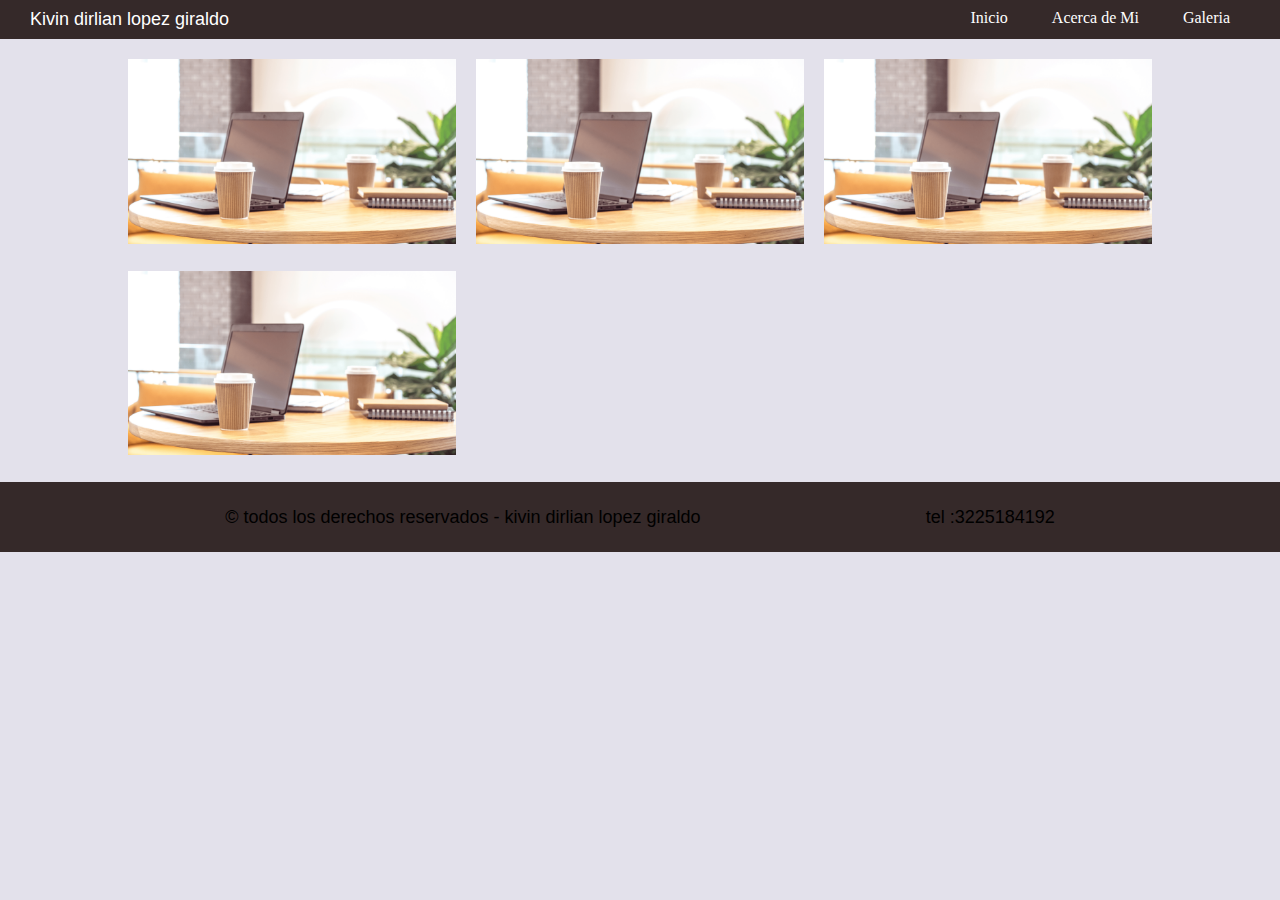
==== html/galery.html @ 00d25ed5 "inicio del proyecto" ====
<!DOCTYPE html>
<html lang="es">
<head>
    <meta charset="UTF-8">
    <meta http-equiv="X-UA-Compatible" content="IE=edge">
    <meta name="viewport" content="width=device-width, initial-scale=1.0">
    <!-- <script src="./js/main.js"></script> -->
    <link rel="stylesheet" href="../css/style.css">
    <title>Mi pagina</title>
</head>
<body>
    <header class="encabezado">
        <div class="encabezado__contenido1">
            <p>Kivin dirlian lopez giraldo</p>
            <nav class="encabezado__menu">
                <a href="../index.html">Inicio</a>
                <a href="../#enlace1">Acerca de Mi</a>
                <a href="../#galeria">Galeria</a>
            </nav>
        </div>
    </header>
     
    
    <main class="contenido-pagina" id="enlace1">
        <div class="galeria2">
            <div class="galeria__imagenes galeria2_img">
                <div class="galeria__imagen margen">
                    <img src="../img/hero.png" alt="">
                </div>
                <div class="galeria__imagen margen">
                    <img src="../img/hero.png" alt="">
                </div>
                <div class="galeria__imagen margen">
                    <img src="../img/hero.png" alt="">
                </div>
                <div class="galeria__imagen margen">
                    <img src="../img/hero.png" alt="">
                </div>
            </div>
            
            
        </div>

    </main> <!-- . cuerpo pagina-->

    <footer class="footer">
        <p>&copy todos los derechos reservados - kivin dirlian lopez giraldo</p>

        <p>tel :3225184192</p>
    </footer>

    <!-- <script src="./js/main.js"></script> -->
</body>
</html>
---- css/style.css ----
/* GENERALES */
:root{
    --primario: #352929;
    --blanco : #fff;
    --terciario : rgb(194 190 212 / 46%);;
}

html{
    box-sizing: border-box;
    font-size: 62.5%
}

*, *:before, *:after{
    box-sizing: inherit;
    margin: 0;
}

body{
    background-color: var(--terciario);
    font-size: 1.6rem;
    line-height: 1.5;
    width:100%;

}

img{width: 32rem;}

p{
    font-size: 1.8rem;
    font-family: Arial, Helvetica, sans-serif;

    margin: 0;

}

a{

    color:var(--blanco);
    text-decoration: none;
}

.btn__a{
    padding: 2rem;
    border: 1px solid var(--blanco);
    border-radius: .7rem;
    margin: 1rem;
    background-color: var(--primario);
}

.btn__a:hover{
    background-color: blue;
}

/* Header */



.encabezado{
    display: grid;
    grid-template-rows:auto auto ;
    align-content: center;
    padding: .2rem 1rem;
    background-color: var(--primario);
    color:var(--blanco);
}

.encabezado__contenido1{
    display: flex;
    justify-content: space-between;
    padding: .4rem 2rem;
}

.pantalla-principal{
    display: grid;
    margin:8rem 2rem;
    grid-template-columns:repeat(2, 1fr);
    gap:23rem;
}

.pantalla-principal__bienvenida{
    display: flex;
    flex-direction: column;
    justify-content: center;
}

.pantalla-principal__imagen img{
    display: flex;
    justify-content:center;
    align-content: center;
    width: 60rem;
    height: 40rem;

}

.encabezado__menu a{
    padding: 2rem;
}
.menu{
    display: flex;
    justify-content: center;
}





/*CONTENIDO PAGINA*/

.acerca_mi,
.galeria{
    display: grid;
    grid-template-columns: 30% 70%;
    margin: 4rem;

}

.acerca_mi-contenido{
    display: grid;
    grid-template-columns: repeat(2,1fr);
    gap:1rem;
}

.contenido-pagina img{
    width: 4rem;

}
/* galeria */
.galeria__imagenes{
    display: grid;
    grid-template-columns: repeat(2, 1fr);
    grid-template-rows: auto;
    gap: 2rem;
}

.galeria__imagenes  img{
    width: 100%;
}

.galeria__enlaces{

    grid-column: 2 / 3;
    width: 100%;
    height:7rem;
    padding:2rem;
    text-align: end;
}

.galeria__enlace{
    justify-content: end;
}



/* footer */

.footer{
    display: flex;
    justify-content:space-evenly;
    align-items: center;
    background-color: var(--primario);
    height: 7rem;
}

/* pagina galery */
.galeria2{
    width: 80%;
    margin: 2rem auto;

}

.galeria2_img{

    grid-template-columns: repeat(3, 1fr);
}

/* mediaquery */

@media (max-width: 768px) {
     .encabezado__contenido1,
     .pantalla-principal,
     .acerca_mi,
     .galeria{
         display: flex;
         flex-direction: column;
         text-align: center;
         margin: 2rem 0;
         gap: 0;
         align-items: center;
     }

     

     .galeria{
         width: 90%;
         margin: 0 auto;
     }

     .galeria__titulo{
         margin: 2rem 0;
     }
}

@media (max-width: 411px) {

    body{
        width:auto;
    }
     .acerca_mi-contenido,
     .galeria__imagenes{
         display: flex;
         flex-direction: column;
     }
     .galeria__enlaces{
        width: 100%;
        margin: 2rem;
        justify-content: center;
        align-items: center;
     }
     .galeria__enlace2{
        
        padding: 2rem 11.2rem;
     }

     .encabezado,
     .encabezado__contenido1{
         display: flex;
         flex-direction: column;
     }

     

     .pantalla-principal__imagen img{
         margin:2rem 0;
         width: 100%;
     }

     .encabezado__contenido1{
         margin: 0;
         padding: 0;
         align-items: center;
     }
     .footer{
        display: flex;
        flex-direction: column;
        text-align: center;
        padding: 7rem;
     }

     .margen{
         margin: 2rem 0;
     }
}
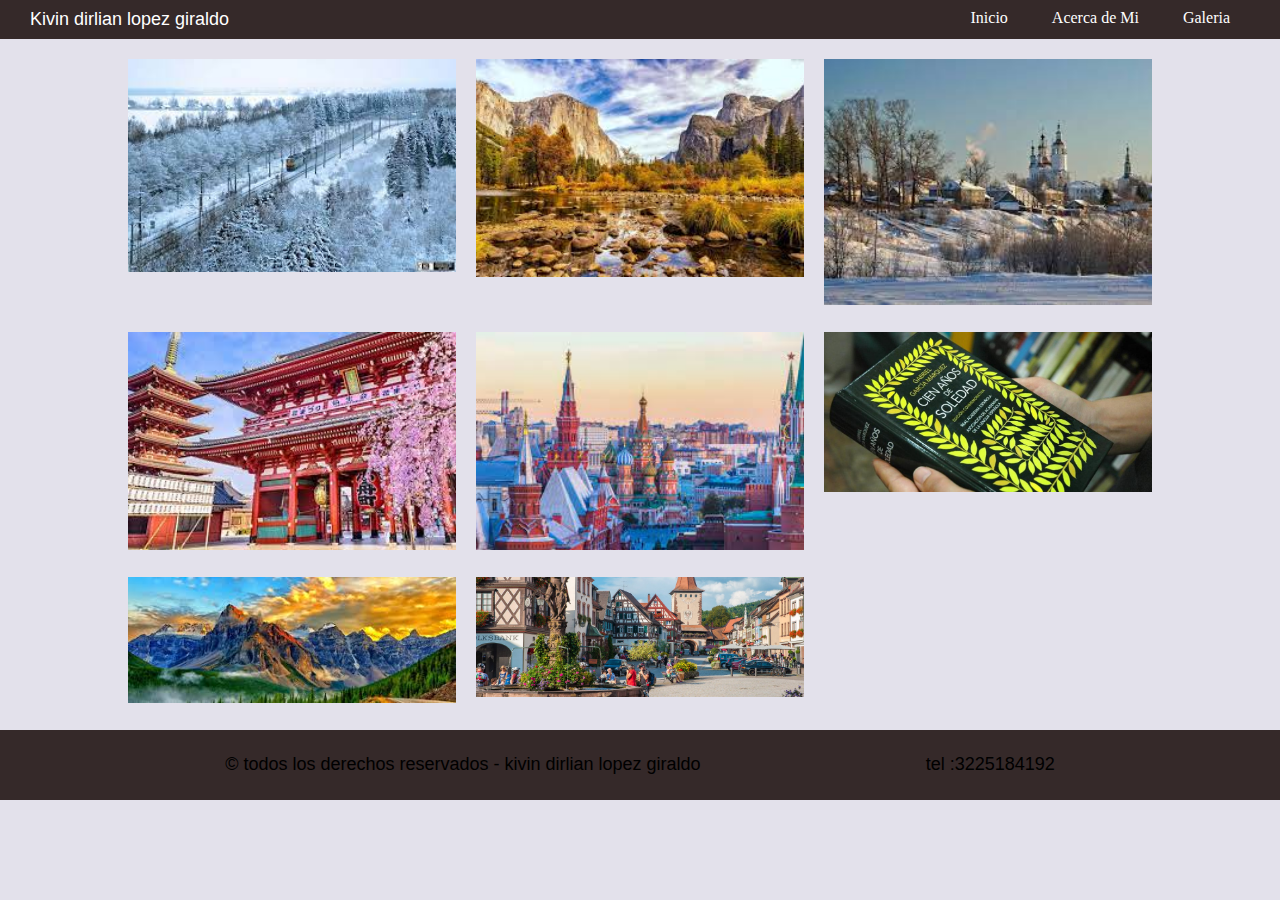
==== commit d929af81: "nuevos cambios" ====
--- a/html/galery.html
+++ b/html/galery.html
@@ -25,16 +25,28 @@
         <div class="galeria2">
             <div class="galeria__imagenes galeria2_img">
                 <div class="galeria__imagen margen">
-                    <img src="../img/hero.png" alt="">
+                    <img src="../img/7.jpg" alt="">
                 </div>
                 <div class="galeria__imagen margen">
-                    <img src="../img/hero.png" alt="">
+                    <img src="../img/2.jpg" alt="">
                 </div>
                 <div class="galeria__imagen margen">
-                    <img src="../img/hero.png" alt="">
+                    <img src="../img/6.jpg" alt="">
                 </div>
                 <div class="galeria__imagen margen">
-                    <img src="../img/hero.png" alt="">
+                    <img src="../img/4.jpg" alt="">
+                </div>
+                <div class="galeria__imagen margen">
+                    <img src="../img/5.jpg" alt="">
+                </div>
+                <div class="galeria__imagen margen">
+                    <img src="../img/1.jpeg" alt="">
+                </div>
+                <div class="galeria__imagen margen">
+                    <img src="../img/3.jpg" alt="">
+                </div>
+                <div class="galeria__imagen margen">
+                    <img src="../img/8.jpg" alt="">
                 </div>
             </div>
             
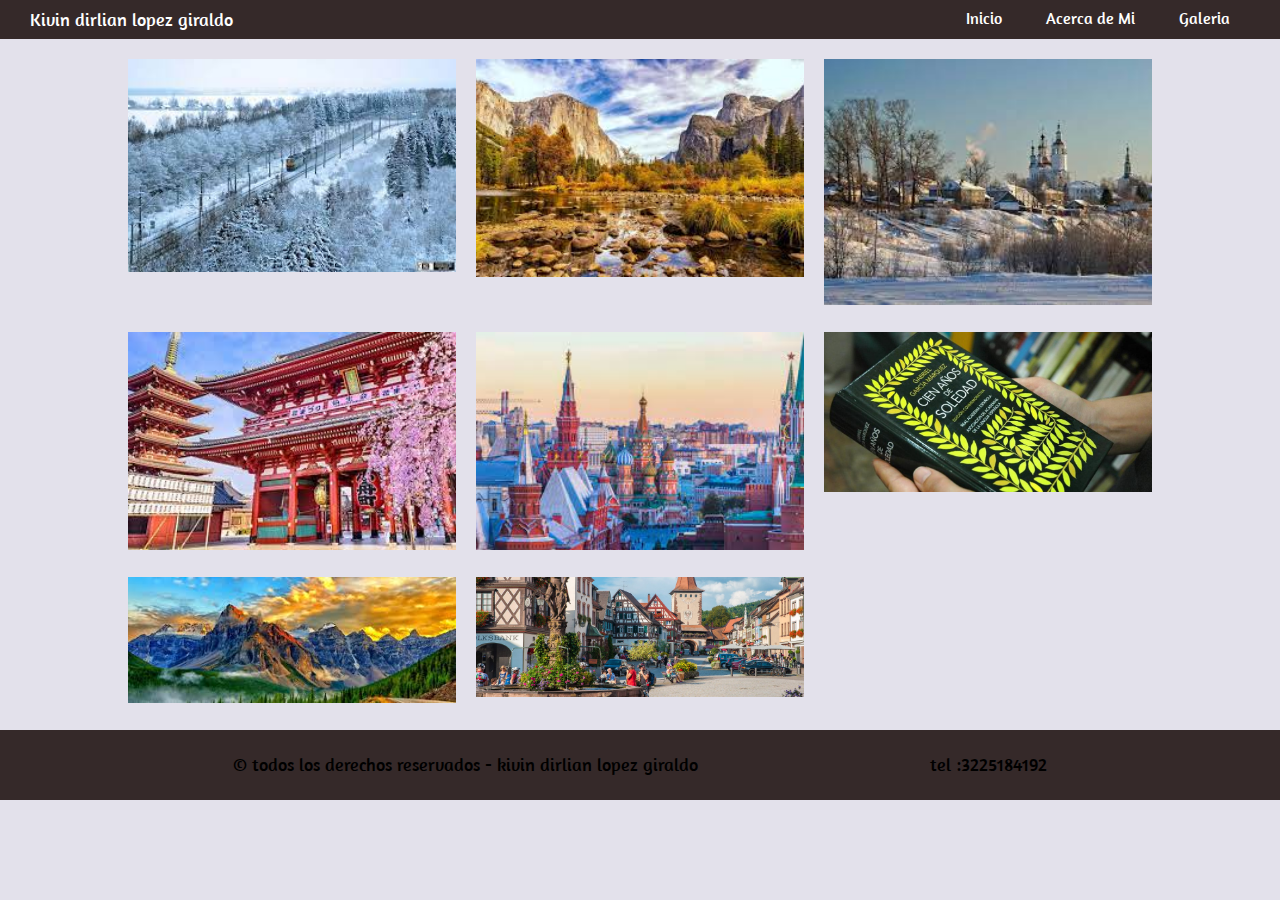
==== commit 7c901fa4: "cambio de la tipografia, y el hover de los enlaces secundarios" ====
--- a/html/galery.html
+++ b/html/galery.html
@@ -5,6 +5,12 @@
     <meta http-equiv="X-UA-Compatible" content="IE=edge">
     <meta name="viewport" content="width=device-width, initial-scale=1.0">
     <!-- <script src="./js/main.js"></script> -->
+    <link rel="preconnect" href="https://fonts.googleapis.com">
+    <link rel="preconnect" href="https://fonts.gstatic.com" crossorigin>
+    <link href="https://fonts.googleapis.com/css2?family=Amaranth:wght@400;700&display=swap" rel="stylesheet">
+    <link rel="preconnect" href="https://fonts.googleapis.com">
+    <link rel="preconnect" href="https://fonts.gstatic.com" crossorigin>
+    <link href="https://fonts.googleapis.com/css2?family=Oleo+Script+Swash+Caps:wght@400;700&display=swap" rel="stylesheet">
     <link rel="stylesheet" href="../css/style.css">
     <title>Mi pagina</title>
 </head>
--- a/css/style.css
+++ b/css/style.css
@@ -2,7 +2,12 @@
 :root{
     --primario: #352929;
     --blanco : #fff;
-    --terciario : rgb(194 190 212 / 46%);;
+    --terciario : rgb(194 190 212 / 46%);
+    --cuatro : #1f7119;
+
+    --tipoUno: 'Amaranth', sans-serif;
+    --tipoDos :  'Oleo Script Swash Caps', cursive;
+
 }
 
 html{
@@ -23,12 +28,16 @@
 
 }
 
+h1, h2, h3{
+    font-family: var(--tipoDos);
+}
+
 img{width: 32rem;}
 
 p{
     font-size: 1.8rem;
-    font-family: Arial, Helvetica, sans-serif;
-
+    font-family: var(--tipoUno);
+    font-size: 700;
     margin: 0;
 
 }
@@ -37,6 +46,7 @@
 
     color:var(--blanco);
     text-decoration: none;
+    font-family: var(--tipoUno);
 }
 
 .btn__a{
@@ -48,7 +58,7 @@
 }
 
 .btn__a:hover{
-    background-color: blue;
+    background-color: var(--cuatro);
 }
 
 /* Header */
@@ -68,6 +78,7 @@
     display: flex;
     justify-content: space-between;
     padding: .4rem 2rem;
+   
 }
 
 .pantalla-principal{
@@ -91,6 +102,8 @@
     height: 40rem;
 
 }
+
+
 
 .encabezado__menu a{
     padding: 2rem;
@@ -218,7 +231,7 @@
      }
      .galeria__enlace2{
         
-        padding: 2rem 11.2rem;
+        padding: 2rem 9.5rem;
      }
 
      .encabezado,
@@ -247,7 +260,7 @@
      }
 
      .margen{
-         margin: 2rem 0;
+         margin: 2rem 1rem;
      }
 }
 
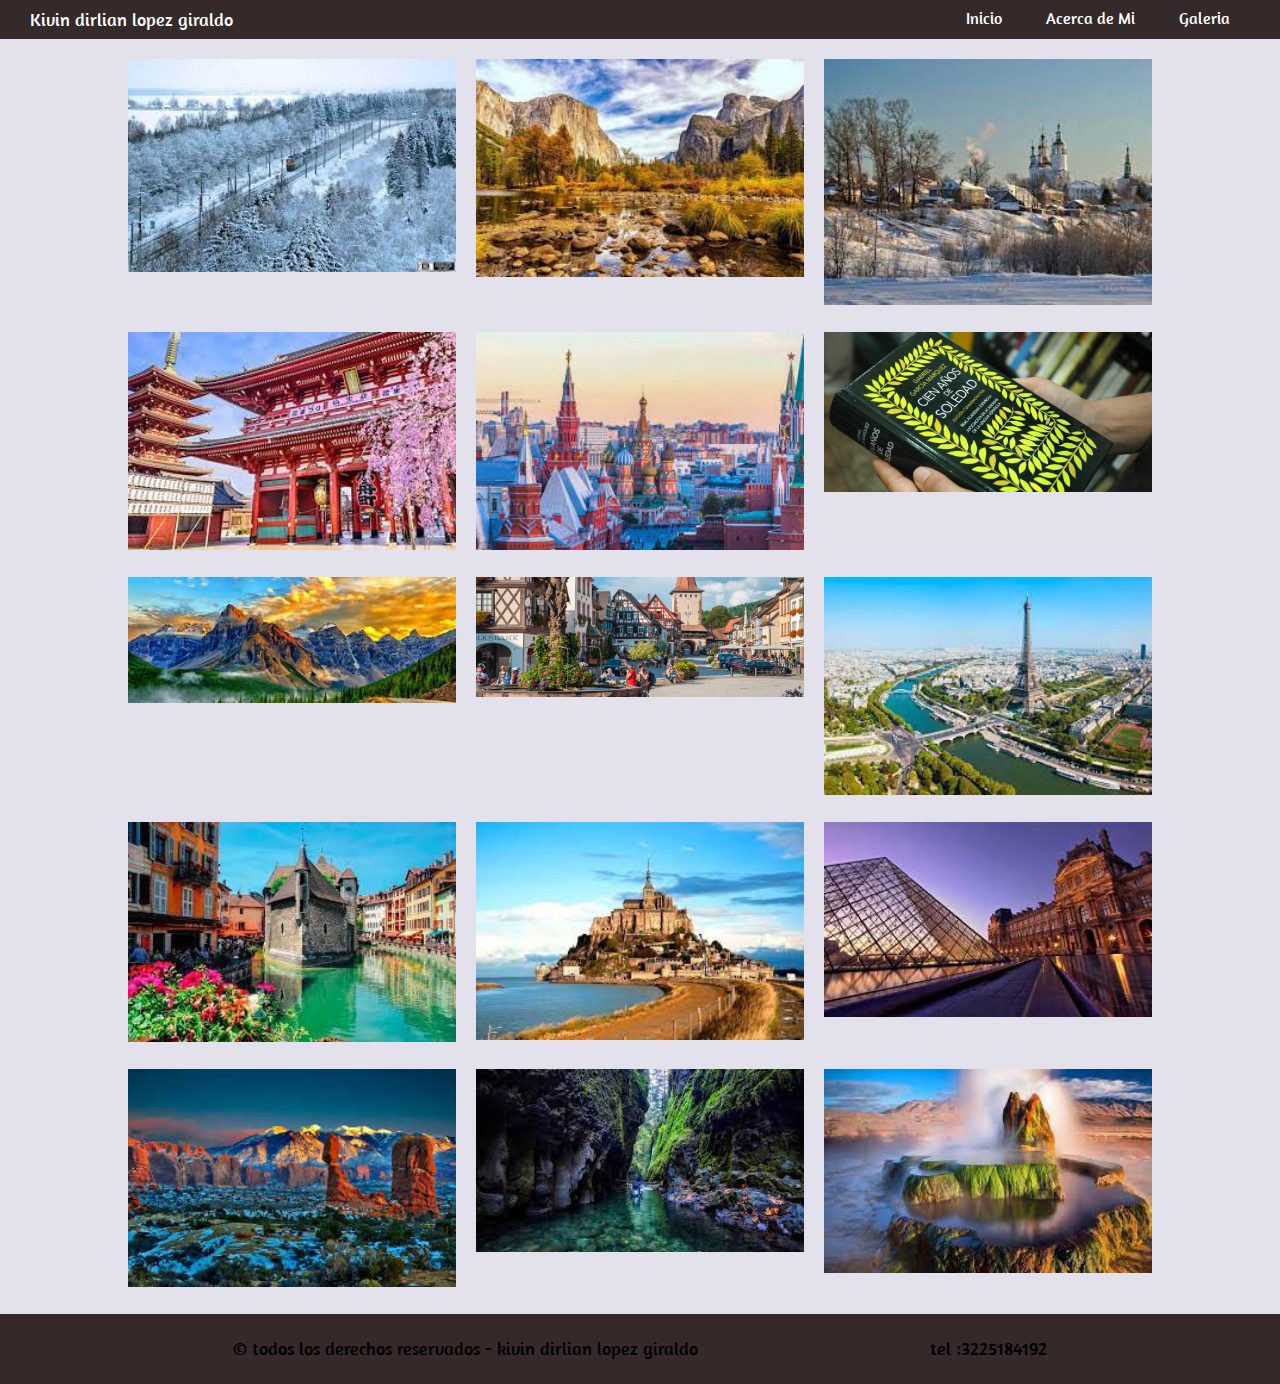
==== commit e7933188: "agregando imagenes a la pagina galeria" ====
--- a/html/galery.html
+++ b/html/galery.html
@@ -54,6 +54,27 @@
                 <div class="galeria__imagen margen">
                     <img src="../img/8.jpg" alt="">
                 </div>
+                <div class="galeria__imagen margen">
+                    <img src="../img/9.jpg" alt="">
+                </div>
+                <div class="galeria__imagen margen">
+                    <img src="../img/10.jpg" alt="">
+                </div>
+                <div class="galeria__imagen margen">
+                    <img src="../img/11.jpg" alt="">
+                </div>
+                <div class="galeria__imagen margen">
+                    <img src="../img/12.jpg" alt="">
+                </div>
+                <div class="galeria__imagen margen">
+                    <img src="../img/13.jpg" alt="">
+                </div>
+                <div class="galeria__imagen margen">
+                    <img src="../img/14.jpg" alt="">
+                </div>
+                <div class="galeria__imagen margen">
+                    <img src="../img/15.jpg" alt="">
+                </div>
             </div>
             
             
--- a/css/style.css
+++ b/css/style.css
@@ -141,7 +141,7 @@
 .galeria__imagenes{
     display: grid;
     grid-template-columns: repeat(2, 1fr);
-    grid-template-rows: auto;
+    
     gap: 2rem;
 }
 
